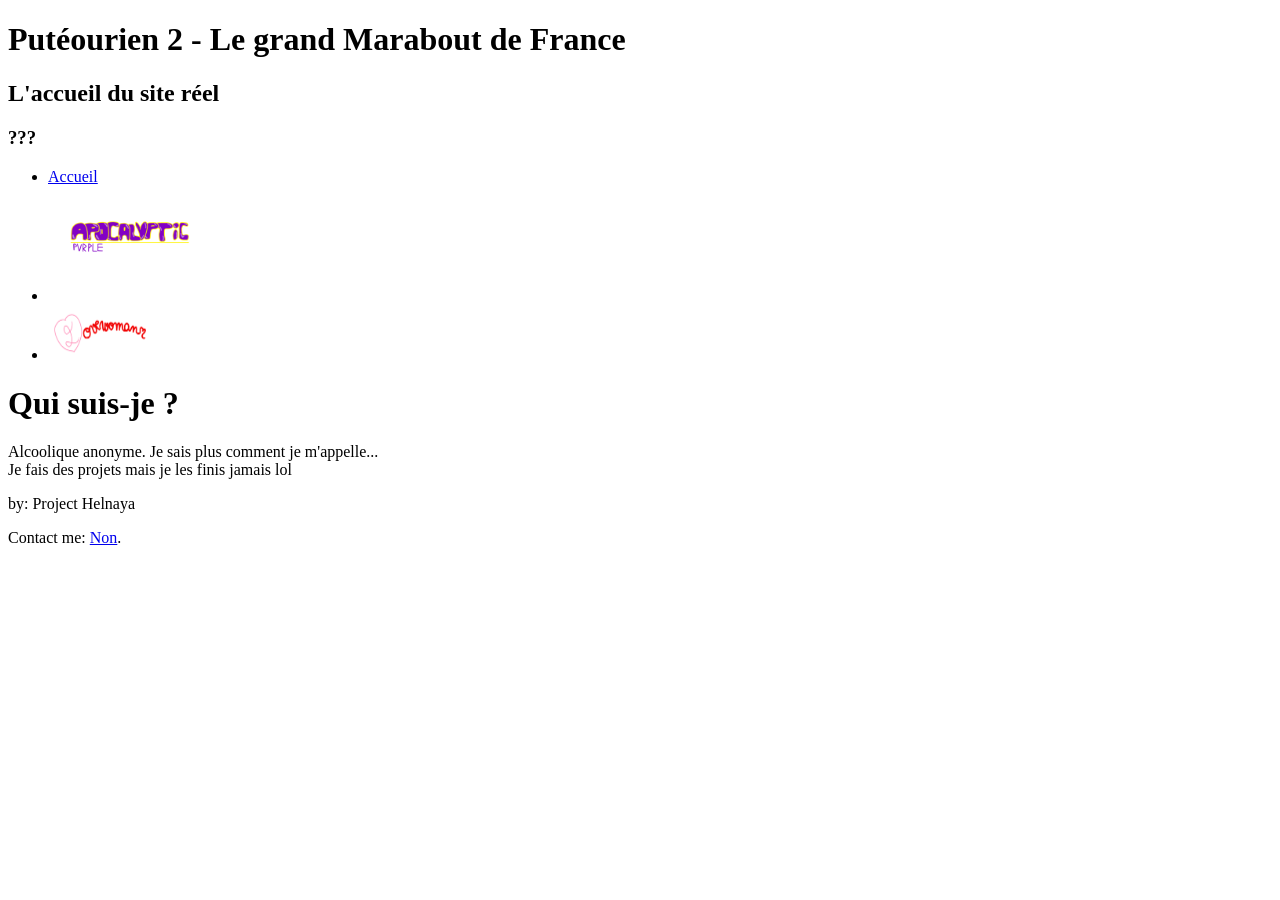
==== index.html @ 86eba4d9 "Update index.html" ====
<!DOCTYPE html>
<html lang="fr">

<!-- tout ce qui est ici réprésente la "tête" de ton site. -->

<!-- 
CE QUE TU NE DOIS PAS TOUCHER :
- meta charset : c'est pour que les accents et les caractères spéciaux soient affichés correctement.
(parce que sinon, baaaaah les accents et les caractères spéciaux vont ce faire foutre chez les guêpes.)
- meta viewport : c'est pour que ton site soit responsive, en gros "ca marchera" sur les téléphones (entre guillemets car ca suffit pas.)
- le link rel icon : c'est pour que tu puisse mettre une icône à ton site (celle qui s'affiche dans les onglets du navigateur, et aussi dans les favoris.)
( juste utilise une image de 16x16 ou 32x32 pixels, et met la dans le dossier "assets" pour que ca marche.)

Pour le reste, change à ta guise!
-->
<!-- <br> & </br> correspondent à un saut de ligne.-->
 <!-- <span style="font-size: smaller;"><i></i></span> = écrire en plus petit.-->


<head>
    <meta charset="utf-8">
    <meta name="viewport" content="width=device-width">
    <title>Putéourien 2 - Le menu </title>
    <link rel="icon" type="image/x-icon" href="/assets/favicon.ico">
    <link href="./style.css" rel="stylesheet" type="text/css" />
    <meta content="Putéourien 2 - Le menu" property="og:title" />
    <meta content="Putéourien 2, mais c'est le menu du site." property="og:description" />
    <meta content="LIEN_ICI" property="og:url" />
    <meta content="MINIATURE_ICI" property="og:image" />
    <meta content="COULEUR_HEXADECIMALE_ICI" data-react-helmet="true" name="theme-color" />
</head>

<body>
    <div class="title">
        <h1>Putéourien 2 - Le grand Marabout de France</h1>
        <h2>L'accueil du site réel</h2>
        <h3 id="randomWord"> ??? </h3>
    </div>

    <nav>
        <ul>
            <li><a href="/index.html">Accueil</a></li>
            <li><a href="game/index.html"><img src="Logo.png" style="width:160px;height:115px"></a></li>
            <li><a href="Lovewoman_Ch.1.pdf"><img src="Lovewoman_logo.png" style="width:105px;height:55px"></a></a></li>
        </ul>
    </nav>

    <div class="explique">
        <h1>Qui suis-je ?</h1>
        <p>
            Alcoolique anonyme. Je sais plus comment je m'appelle...
            <br> Je fais des projets mais je les finis jamais lol </br>
        </p>
    </div>


    <footer>
        <p>by: Project Helnaya</p>
        <p>Contact me:
            <a href="mailto:Non mdr">Non</a>.
        </p>
    </footer>
</body>

</html>

<script>
    const myList = [
        "'J'ai faim' - FRAUDuri Cap",
        "'je ne prends pas mon riz avec la sauce, parce que je n'aime pas la saucellerie.' - le meilleur rappeur (meilleur )",
        "'Les enfants ne sont pas livrés avec un mode d'emploi' - Harlan Coben, Double Piège",
        "'Le jour où je suis devenu grossophobe, c'est quand je me suis regardé dans le miroir' - Cicada_man, 2025",
        "'Moi, j'suis juste un autre gars qui a effacé son nom comme un dr-' Allez ferme ta gueule, c'est bon...",
        "'BAKUSHIIIIIN !!'",
        "'Si vous voyez un pauvre, défoncez-le et jetez-le dans les poubelles'",
        "'Tes données personnelles sont en accès libre !' - Ma Goat Neko Tamashiro',
        "La pansexualité c'est le fait de transpercer des poêles à frire",
        "Ma bite, le meilleure remède contre les gueules de bois",
        "'Y'a pas à dire, les nichons y'a que ça de vrai' - Yuki Suou"
    ]

    randomizeFunction()

    function randomizeFunction() {
        document.getElementById("randomWord").innerHTML = myList[Math.floor(Math.random() * myList.length)]
    }

</script>
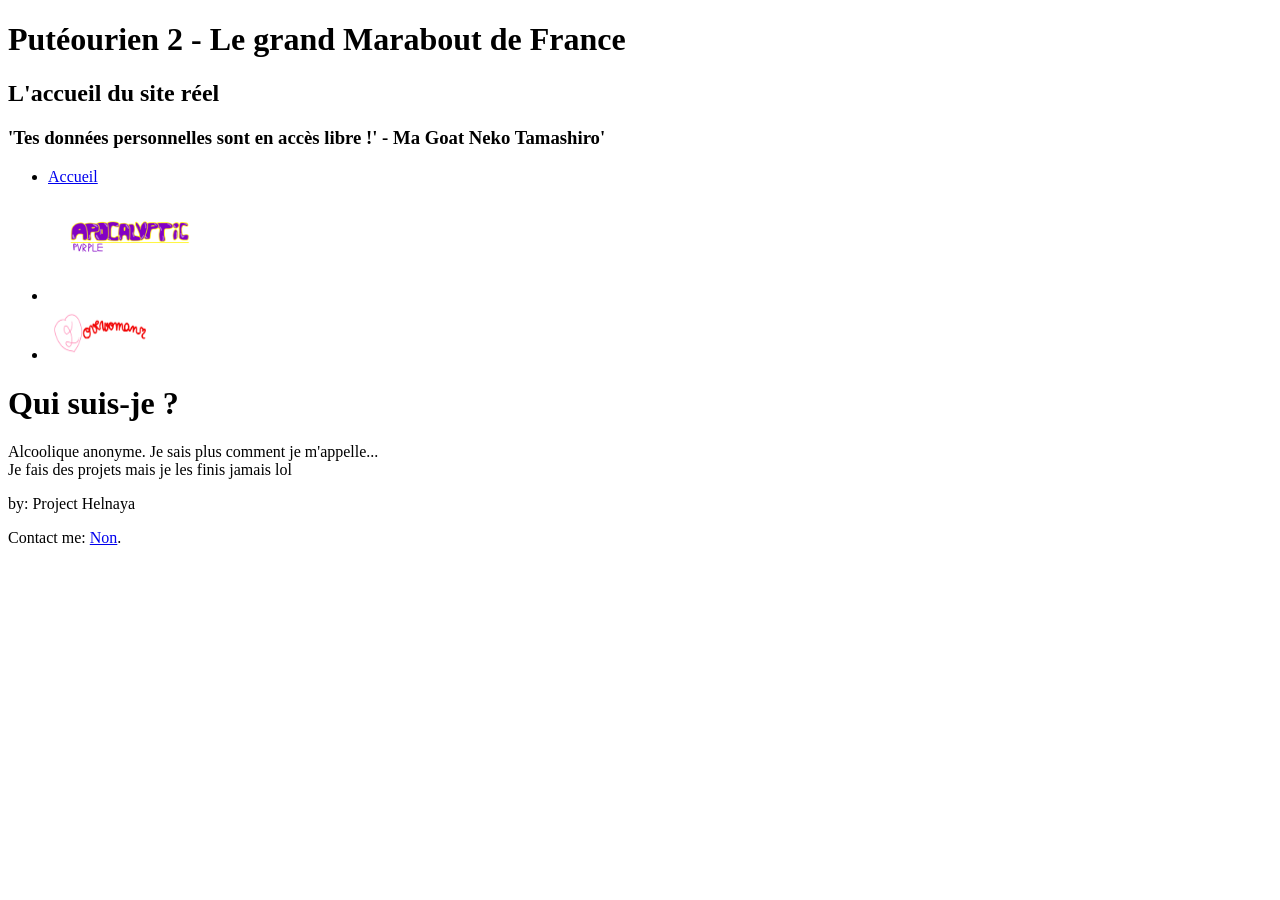
==== commit c12c81e7: "Update index.html" ====
--- a/index.html
+++ b/index.html
@@ -73,7 +73,7 @@
         "'Moi, j'suis juste un autre gars qui a effacé son nom comme un dr-' Allez ferme ta gueule, c'est bon...",
         "'BAKUSHIIIIIN !!'",
         "'Si vous voyez un pauvre, défoncez-le et jetez-le dans les poubelles'",
-        "'Tes données personnelles sont en accès libre !' - Ma Goat Neko Tamashiro',
+        "'Tes données personnelles sont en accès libre !' - Ma Goat Neko Tamashiro'",
         "La pansexualité c'est le fait de transpercer des poêles à frire",
         "Ma bite, le meilleure remède contre les gueules de bois",
         "'Y'a pas à dire, les nichons y'a que ça de vrai' - Yuki Suou"
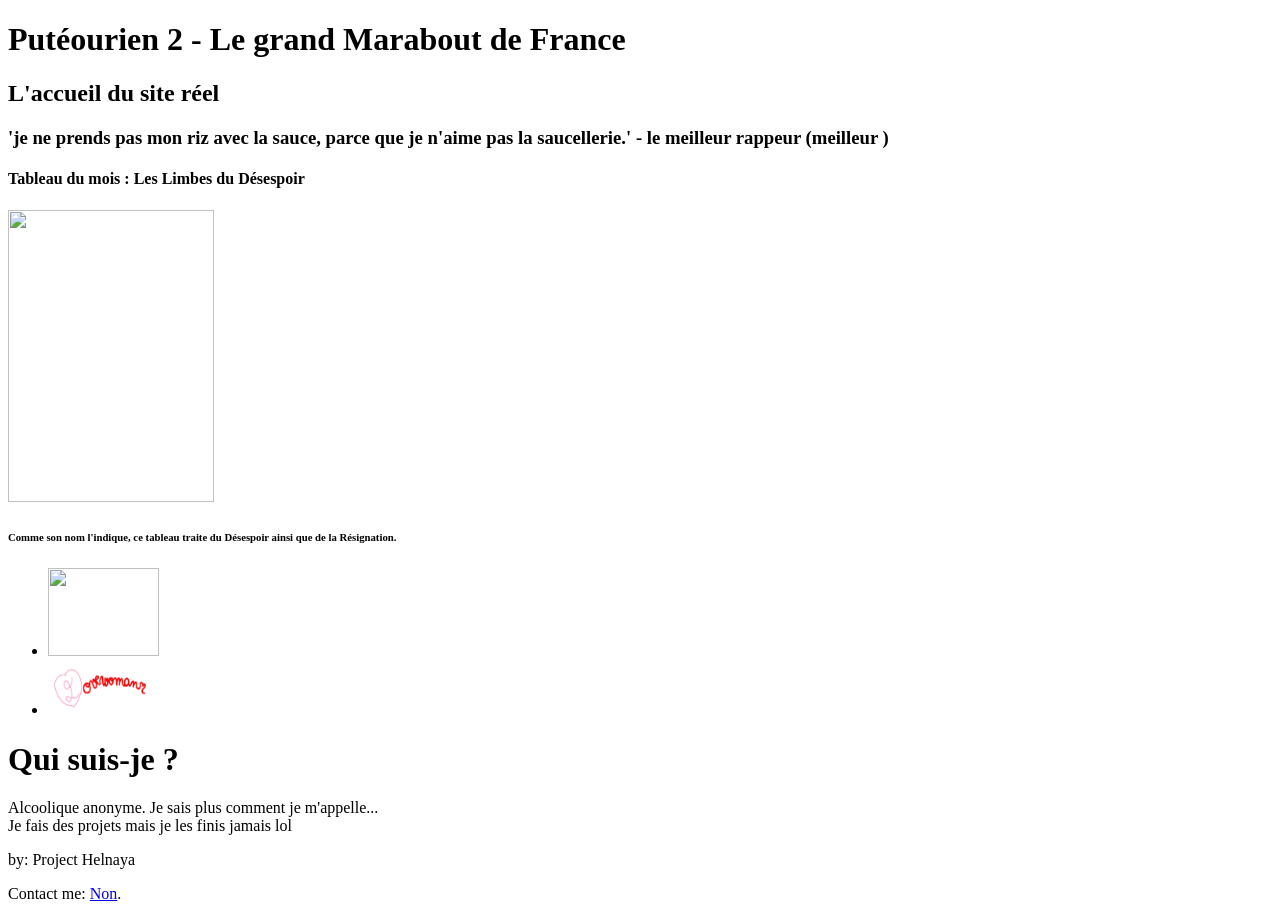
==== commit 824e855d: "Rectifications Tableaux Le Tableau étant beaucoup trop grand pour le reste du site, je l'ai rétréci " ====
--- a/index.html
+++ b/index.html
@@ -22,7 +22,7 @@
     <meta name="viewport" content="width=device-width">
     <title>Putéourien 2 - Le menu </title>
     <link rel="icon" type="image/x-icon" href="/assets/favicon.ico">
-    <link href="./style.css" rel="stylesheet" type="text/css" />
+    <link href="/put-ourien2.github.io/style.css" rel="stylesheet" type="text/css" />
     <meta content="Putéourien 2 - Le menu" property="og:title" />
     <meta content="Putéourien 2, mais c'est le menu du site." property="og:description" />
     <meta content="LIEN_ICI" property="og:url" />
@@ -35,12 +35,17 @@
         <h1>Putéourien 2 - Le grand Marabout de France</h1>
         <h2>L'accueil du site réel</h2>
         <h3 id="randomWord"> ??? </h3>
+        <h4>Tableau du mois : Les Limbes du Désespoir</h4>
+        <h5><img src="Tableaux/Limbes du Désespoir.png" style="width:206px;height:292px"></h5>
+        <h6>Comme son nom l'indique, ce tableau traite du Désespoir ainsi que de la Résignation.</h6>
     </div>
+
+    <!-- <li><a href="game/index.html"><img src="Logo.png" style="width:160px;height:115px"></a></li> -->
 
     <nav>
         <ul>
-            <li><a href="/index.html">Accueil</a></li>
-            <li><a href="game/index.html"><img src="Logo.png" style="width:160px;height:115px"></a></li>
+            <li><a href="/index.html"><img src="PP_Logo.png" style="width:111px;height:88px"></a></li>
+            
             <li><a href="Lovewoman_Ch.1.pdf"><img src="Lovewoman_logo.png" style="width:105px;height:55px"></a></a></li>
         </ul>
     </nav>
@@ -75,7 +80,7 @@
         "'Si vous voyez un pauvre, défoncez-le et jetez-le dans les poubelles'",
         "'Tes données personnelles sont en accès libre !' - Ma Goat Neko Tamashiro'",
         "La pansexualité c'est le fait de transpercer des poêles à frire",
-        "Ma bite, le meilleure remède contre les gueules de bois",
+        "Ma bite, le meilleur remède contre les gueules de bois",
         "'Y'a pas à dire, les nichons y'a que ça de vrai' - Yuki Suou"
     ]
 
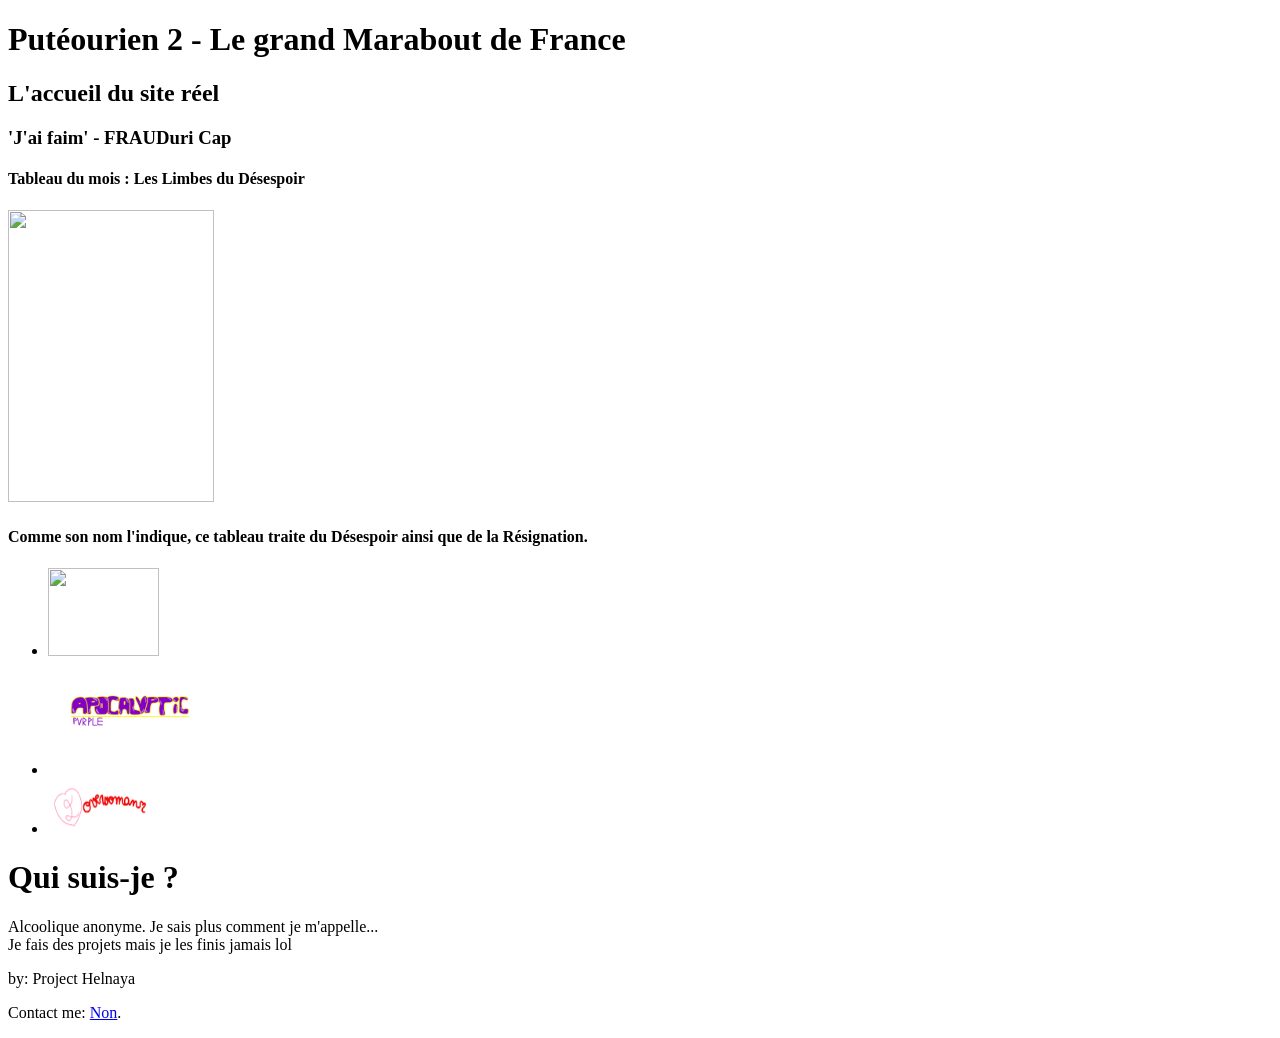
==== commit 35eaf917: "Page d'explications update ! Maintenant y'a une page qui parle de chaque série actuellement en place" ====
--- a/index.html
+++ b/index.html
@@ -37,16 +37,16 @@
         <h3 id="randomWord"> ??? </h3>
         <h4>Tableau du mois : Les Limbes du Désespoir</h4>
         <h5><img src="Tableaux/Limbes du Désespoir.png" style="width:206px;height:292px"></h5>
-        <h6>Comme son nom l'indique, ce tableau traite du Désespoir ainsi que de la Résignation.</h6>
+        <h4>Comme son nom l'indique, ce tableau traite du Désespoir ainsi que de la Résignation.</h4>
     </div>
 
-    <!-- <li><a href="game/index.html"><img src="Logo.png" style="width:160px;height:115px"></a></li> -->
+    <!-- > -->
 
     <nav>
         <ul>
             <li><a href="/index.html"><img src="PP_Logo.png" style="width:111px;height:88px"></a></li>
-            
-            <li><a href="Lovewoman_Ch.1.pdf"><img src="Lovewoman_logo.png" style="width:105px;height:55px"></a></a></li>
+            <li><a href="Apocalyptic Purple.html"><img src="Logo.png" style="width:160px;height:115px"></a></li>
+            <li><a href="Lovewoman.html"><img src="Lovewoman_logo.png" style="width:105px;height:55px"></a></a></li>
         </ul>
     </nav>
 
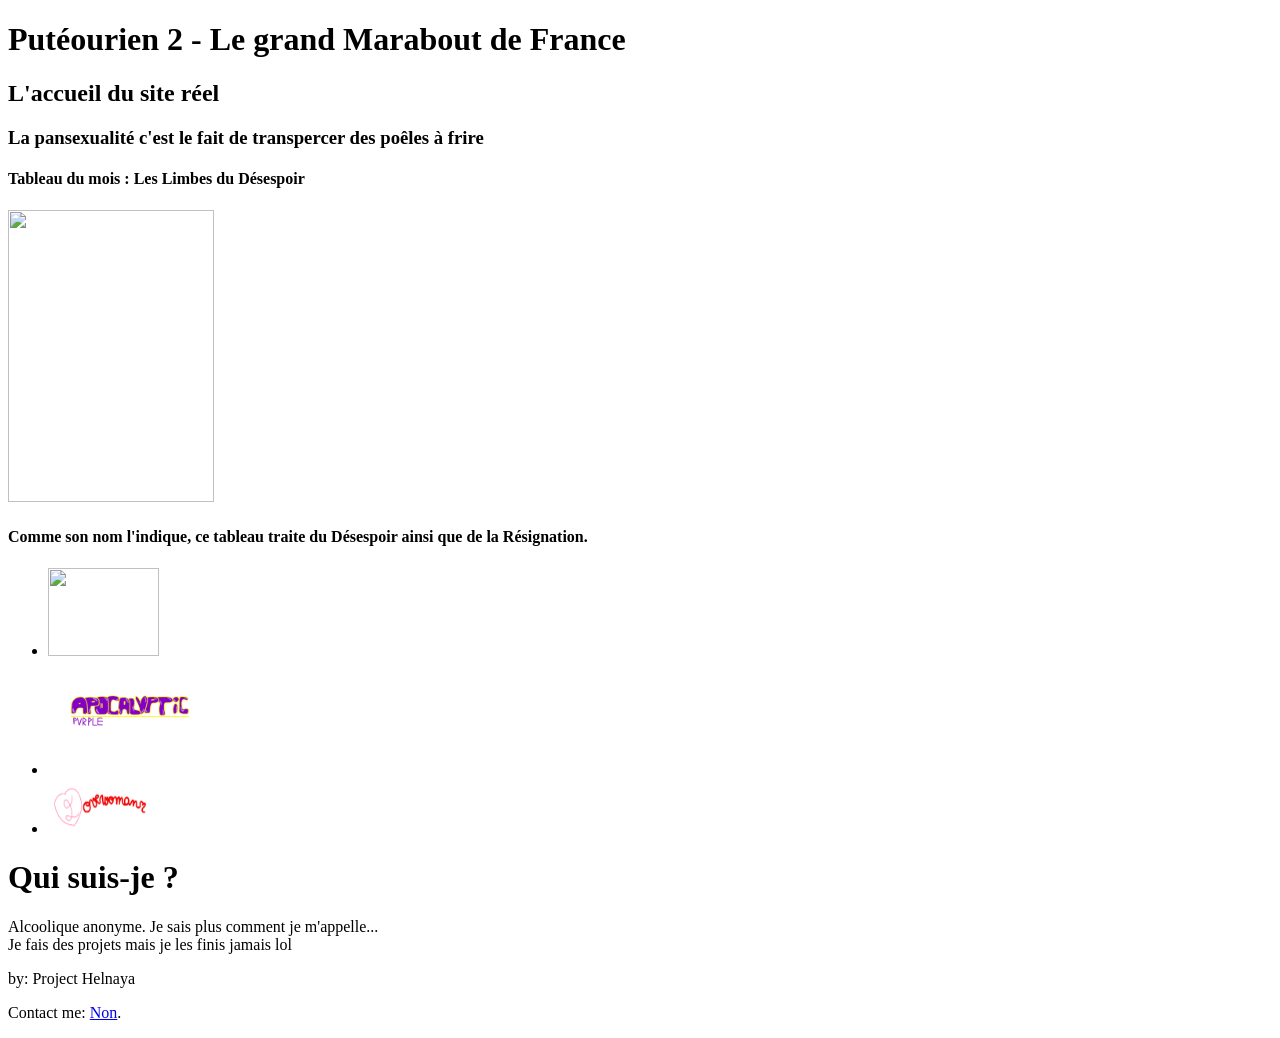
==== commit 15cc32a9: "faire en sorte que le css marche sur index" ====
--- a/index.html
+++ b/index.html
@@ -22,7 +22,7 @@
     <meta name="viewport" content="width=device-width">
     <title>Putéourien 2 - Le menu </title>
     <link rel="icon" type="image/x-icon" href="/assets/favicon.ico">
-    <link href="/put-ourien2.github.io/style.css" rel="stylesheet" type="text/css" />
+    <link href="/style.css" rel="stylesheet" type="text/css" />
     <meta content="Putéourien 2 - Le menu" property="og:title" />
     <meta content="Putéourien 2, mais c'est le menu du site." property="og:description" />
     <meta content="LIEN_ICI" property="og:url" />
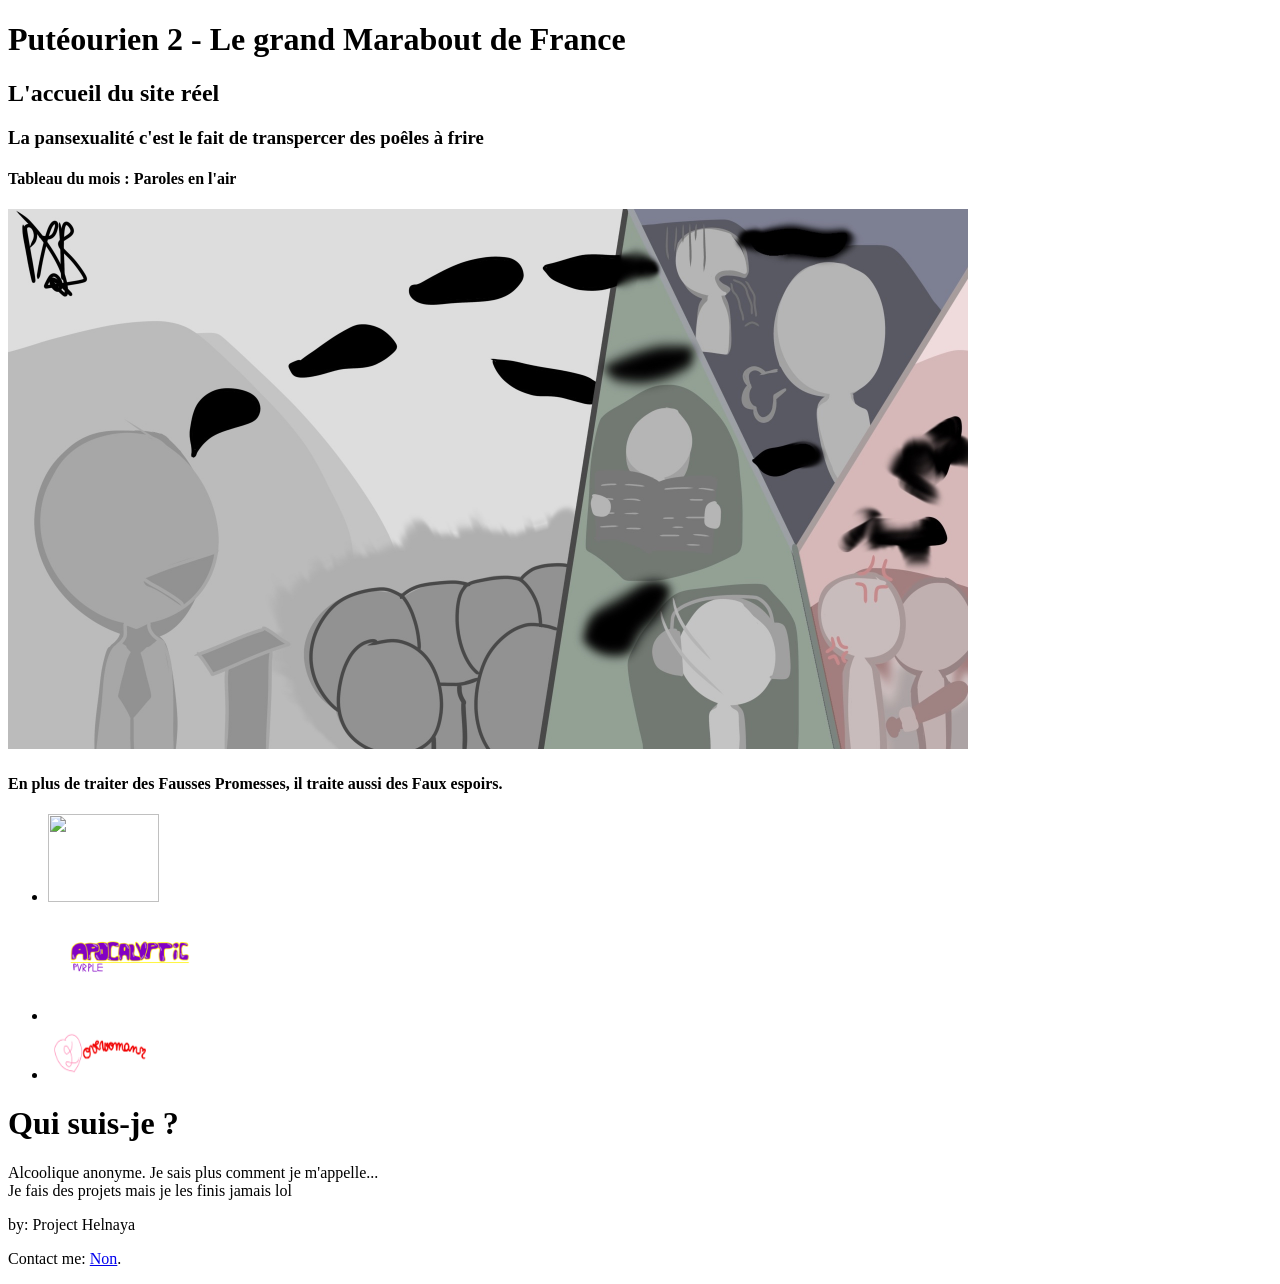
==== commit 205b314a: "Paint updeate Nouveau mois = Nouveau tableau !  Toutefois, VSC me signale un problème dans le code m" ====
--- a/index.html
+++ b/index.html
@@ -35,9 +35,9 @@
         <h1>Putéourien 2 - Le grand Marabout de France</h1>
         <h2>L'accueil du site réel</h2>
         <h3 id="randomWord"> ??? </h3>
-        <h4>Tableau du mois : Les Limbes du Désespoir</h4>
-        <h5><img src="Tableaux/Limbes du Désespoir.png" style="width:206px;height:292px"></h5>
-        <h4>Comme son nom l'indique, ce tableau traite du Désespoir ainsi que de la Résignation.</h4>
+        <h4>Tableau du mois : Paroles en l'air</h4>
+        <img src="Tableaux/Paroles en l'air.png" alt="Paroles en l'air" style="width:960px;px;height:540px">
+        <h4>En plus de traiter des Fausses Promesses, il traite aussi des Faux espoirs.</h4>
     </div>
 
     <!-- > -->
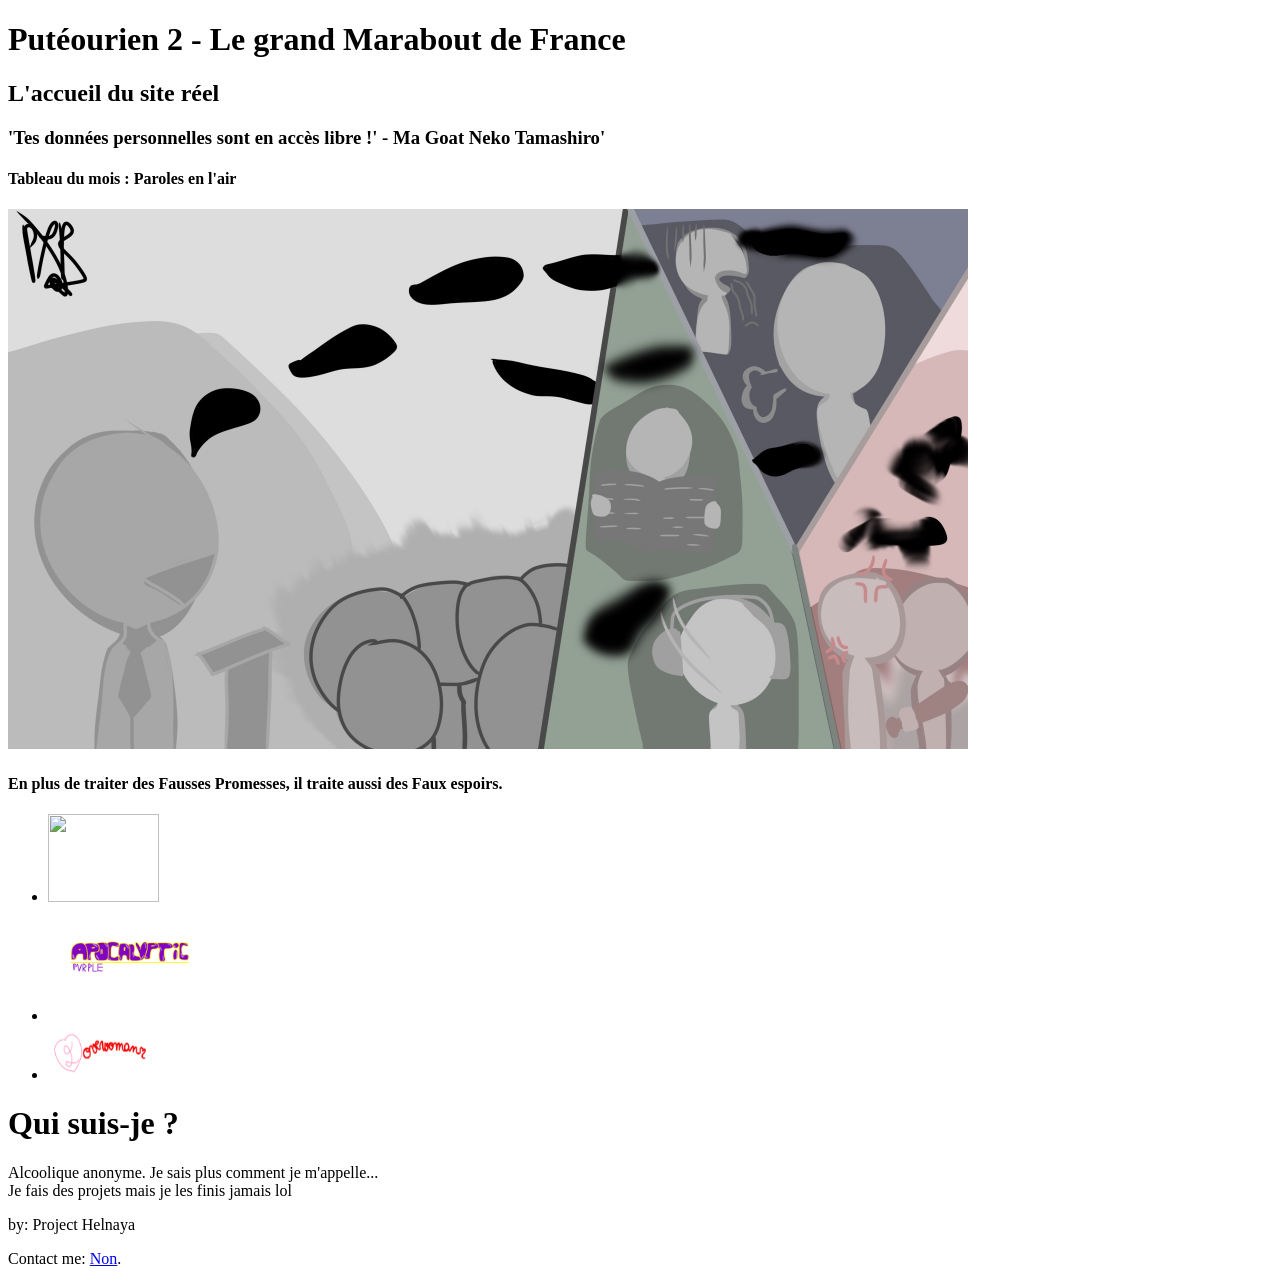
==== commit 599442fa: "Chapter 3 update ! Il faudrait vérifier si le logiciel se lance bien. Auquel cas il va falloir se la" ====
--- a/index.html
+++ b/index.html
@@ -36,7 +36,7 @@
         <h2>L'accueil du site réel</h2>
         <h3 id="randomWord"> ??? </h3>
         <h4>Tableau du mois : Paroles en l'air</h4>
-        <img src="Tableaux/Paroles en l'air.png" alt="Paroles en l'air" style="width:960px;px;height:540px">
+        <img src="Tableaux/Paroles en l'air.png" alt="Paroles en l'air" style="width:960px; height:540px">
         <h4>En plus de traiter des Fausses Promesses, il traite aussi des Faux espoirs.</h4>
     </div>
 
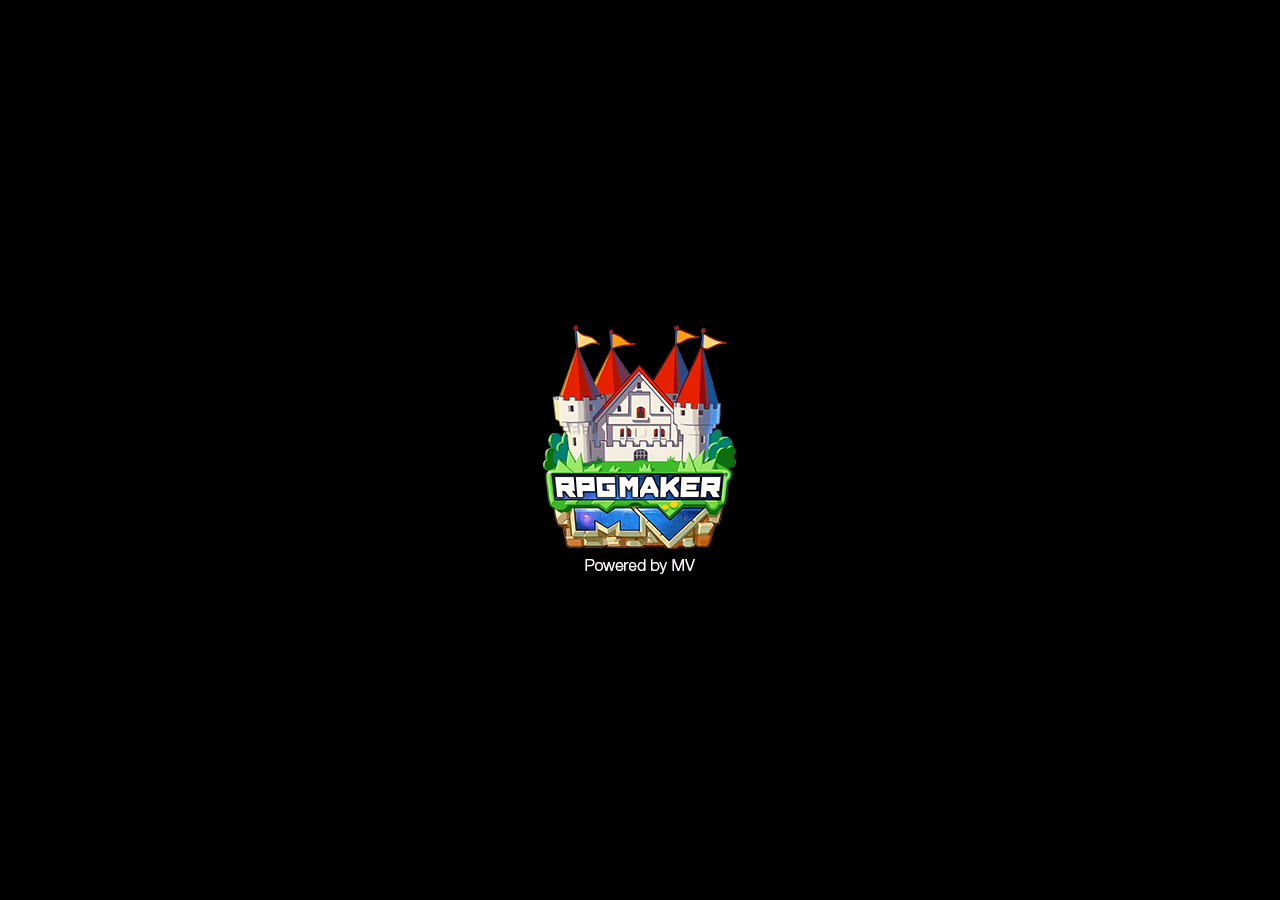
==== commit ae12f1b3: "Flatten project to root for GitHub Pages" ====
--- a/index.html
+++ b/index.html
@@ -1,93 +1,29 @@
 <!DOCTYPE html>
-<html lang="fr">
-
-<!-- tout ce qui est ici réprésente la "tête" de ton site. -->
-
-<!-- 
-CE QUE TU NE DOIS PAS TOUCHER :
-- meta charset : c'est pour que les accents et les caractères spéciaux soient affichés correctement.
-(parce que sinon, baaaaah les accents et les caractères spéciaux vont ce faire foutre chez les guêpes.)
-- meta viewport : c'est pour que ton site soit responsive, en gros "ca marchera" sur les téléphones (entre guillemets car ca suffit pas.)
-- le link rel icon : c'est pour que tu puisse mettre une icône à ton site (celle qui s'affiche dans les onglets du navigateur, et aussi dans les favoris.)
-( juste utilise une image de 16x16 ou 32x32 pixels, et met la dans le dossier "assets" pour que ca marche.)
-
-Pour le reste, change à ta guise!
--->
-<!-- <br> & </br> correspondent à un saut de ligne.-->
- <!-- <span style="font-size: smaller;"><i></i></span> = écrire en plus petit.-->
-
-
-<head>
-    <meta charset="utf-8">
-    <meta name="viewport" content="width=device-width">
-    <title>Putéourien 2 - Le menu </title>
-    <link rel="icon" type="image/x-icon" href="/assets/favicon.ico">
-    <link href="/style.css" rel="stylesheet" type="text/css" />
-    <meta content="Putéourien 2 - Le menu" property="og:title" />
-    <meta content="Putéourien 2, mais c'est le menu du site." property="og:description" />
-    <meta content="LIEN_ICI" property="og:url" />
-    <meta content="MINIATURE_ICI" property="og:image" />
-    <meta content="COULEUR_HEXADECIMALE_ICI" data-react-helmet="true" name="theme-color" />
-</head>
-
-<body>
-    <div class="title">
-        <h1>Putéourien 2 - Le grand Marabout de France</h1>
-        <h2>L'accueil du site réel</h2>
-        <h3 id="randomWord"> ??? </h3>
-        <h4>Tableau du mois : Paroles en l'air</h4>
-        <img src="Tableaux/Paroles en l'air.png" alt="Paroles en l'air" style="width:960px; height:540px">
-        <h4>En plus de traiter des Fausses Promesses, il traite aussi des Faux espoirs.</h4>
-    </div>
-
-    <!-- > -->
-
-    <nav>
-        <ul>
-            <li><a href="/index.html"><img src="PP_Logo.png" style="width:111px;height:88px"></a></li>
-            <li><a href="Apocalyptic Purple.html"><img src="Logo.png" style="width:160px;height:115px"></a></li>
-            <li><a href="Lovewoman.html"><img src="Lovewoman_logo.png" style="width:105px;height:55px"></a></a></li>
-        </ul>
-    </nav>
-
-    <div class="explique">
-        <h1>Qui suis-je ?</h1>
-        <p>
-            Alcoolique anonyme. Je sais plus comment je m'appelle...
-            <br> Je fais des projets mais je les finis jamais lol </br>
-        </p>
-    </div>
-
-
-    <footer>
-        <p>by: Project Helnaya</p>
-        <p>Contact me:
-            <a href="mailto:Non mdr">Non</a>.
-        </p>
-    </footer>
-</body>
-
+<html>
+    <head>
+        <meta charset="UTF-8">
+        <meta name="apple-mobile-web-app-capable" content="yes">
+        <meta name="apple-mobile-web-app-status-bar-style" content="black-translucent">
+        <meta name="viewport" content="user-scalable=no">
+        <link rel="icon" href="icon/icon.png" type="image/png">
+        <link rel="apple-touch-icon" href="icon/icon.png">
+        <link rel="stylesheet" type="text/css" href="fonts/gamefont.css">
+        <title>Apocalyptic Purple</title>
+    </head>
+    <body style="background-color: black">
+        <script type="text/javascript" src="js/libs/pixi.js"></script>
+        <script type="text/javascript" src="js/libs/pixi-tilemap.js"></script>
+        <script type="text/javascript" src="js/libs/pixi-picture.js"></script>
+        <script type="text/javascript" src="js/libs/fpsmeter.js"></script>
+        <script type="text/javascript" src="js/libs/lz-string.js"></script>
+        <script type="text/javascript" src="js/libs/iphone-inline-video.browser.js"></script>
+        <script type="text/javascript" src="js/rpg_core.js"></script>
+        <script type="text/javascript" src="js/rpg_managers.js"></script>
+        <script type="text/javascript" src="js/rpg_objects.js"></script>
+        <script type="text/javascript" src="js/rpg_scenes.js"></script>
+        <script type="text/javascript" src="js/rpg_sprites.js"></script>
+        <script type="text/javascript" src="js/rpg_windows.js"></script>
+        <script type="text/javascript" src="js/plugins.js"></script>
+        <script type="text/javascript" src="js/main.js"></script>
+    </body>
 </html>
-
-<script>
-    const myList = [
-        "'J'ai faim' - FRAUDuri Cap",
-        "'je ne prends pas mon riz avec la sauce, parce que je n'aime pas la saucellerie.' - le meilleur rappeur (meilleur )",
-        "'Les enfants ne sont pas livrés avec un mode d'emploi' - Harlan Coben, Double Piège",
-        "'Le jour où je suis devenu grossophobe, c'est quand je me suis regardé dans le miroir' - Cicada_man, 2025",
-        "'Moi, j'suis juste un autre gars qui a effacé son nom comme un dr-' Allez ferme ta gueule, c'est bon...",
-        "'BAKUSHIIIIIN !!'",
-        "'Si vous voyez un pauvre, défoncez-le et jetez-le dans les poubelles'",
-        "'Tes données personnelles sont en accès libre !' - Ma Goat Neko Tamashiro'",
-        "La pansexualité c'est le fait de transpercer des poêles à frire",
-        "Ma bite, le meilleur remède contre les gueules de bois",
-        "'Y'a pas à dire, les nichons y'a que ça de vrai' - Yuki Suou"
-    ]
-
-    randomizeFunction()
-
-    function randomizeFunction() {
-        document.getElementById("randomWord").innerHTML = myList[Math.floor(Math.random() * myList.length)]
-    }
-
-</script>
--- a/fonts/gamefont.css
+++ b/fonts/gamefont.css
@@ -0,0 +1,11 @@
+@font-face {
+    font-family: GameFont;
+    src: url("mplus-1m-regular.ttf");
+}
+
+.IIV::-webkit-media-controls-play-button,
+video::-webkit-media-controls-start-playback-button {
+    opacity: 0;
+    pointer-events: none;
+    width: 5px;
+}
